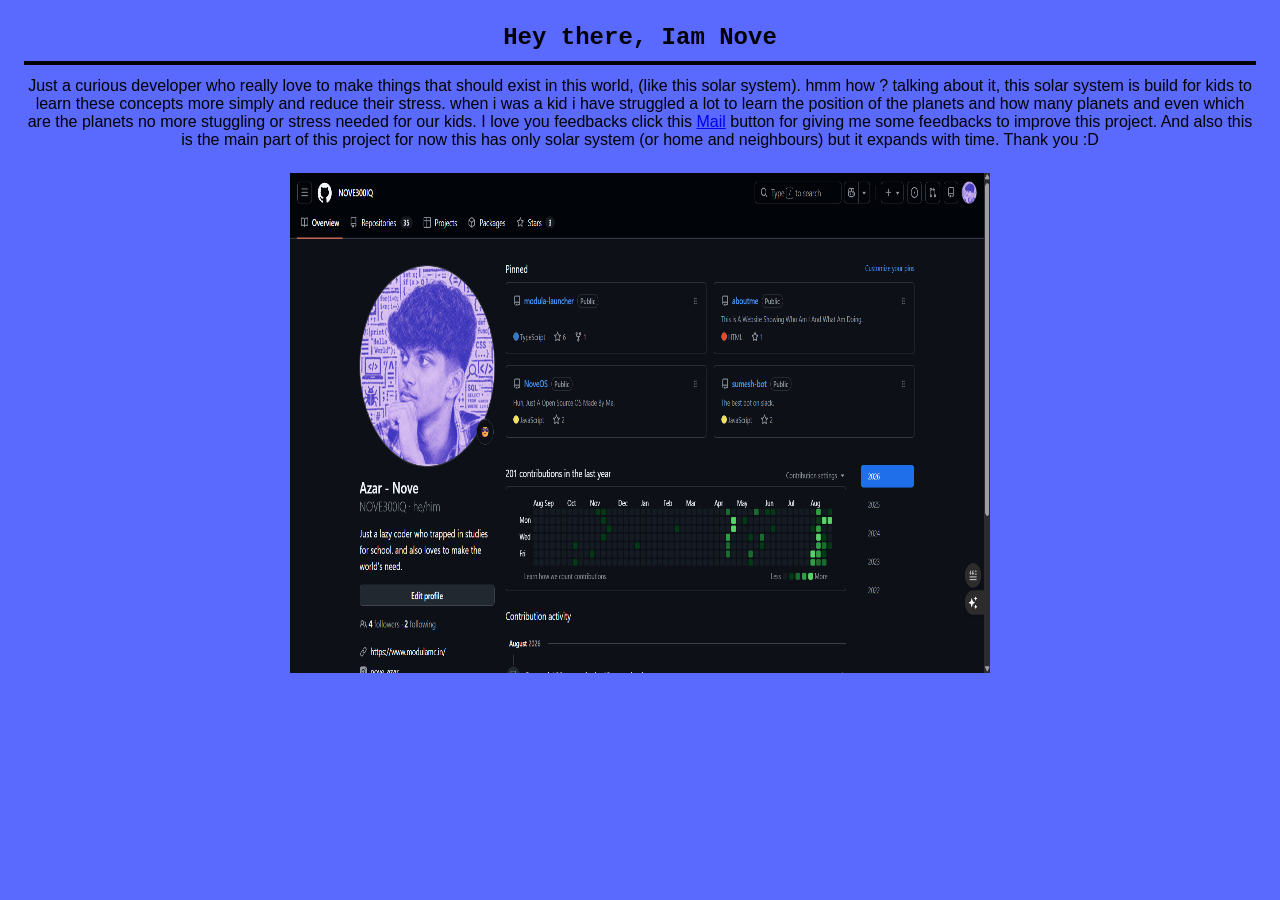
==== aboutus.html @ a037f5f3 "alldone" ====
<!DOCTYPE html>
<head>
    <title>About Us</title>
    <link rel="stylesheet" href="aboutus.css">
</head>

<body>
    <section>
        <div class="heading">
            <div class="headingtexts">
                <h1>Hey there, Iam Nove</h1>
                <div class="line"></div>
                <p>Just a curious developer who really love to make things that should exist in this world,
                (like this solar system). hmm how ? talking about it, this solar system is build for kids
                to learn these concepts more simply and reduce their stress. when i was a kid i have struggled
                a lot to learn the position of the planets and how many planets and even which are the planets
                no more stuggling or stress needed for our kids. I love you feedbacks click this <a href="mailto:azarazarzayan@gmail.com">Mail</a> button for
                giving me some feedbacks to improve this project. And also this is the main part of this project
                for now this has only solar system (or home and neighbours) but it expands with time. Thank you :D
                </p>
            </div>
        </div>
    </section>
    <section class="github">
        <div class="img-holder">
            <a href="https://github.com/NOVE300IQ"><img src="/images/github.png" alt="click me"></a>
        </div>
    </section>
</body>
---- aboutus.css ----
* {
    margin: 0;
    padding: 0;
    box-sizing: border-box;
}

body {
    background-color: rgb(90, 106, 255);
}
.headingtexts {
    text-align: center;
    margin-top: 12px;
    margin-bottom: 130px;
    padding: 12px;
    margin: 12px;
}
.headingtexts h1 {
    font-family: 'Courier New', Courier, monospace;
    font-weight: bold;
    padding-bottom: 10px;
    
}
.line {
    columns: '';
    background-color: black;
    padding: 2px;
}

.headingtexts p {
    font-family: Arial, Helvetica, sans-serif;
    font-weight: lighter;
    padding-top: 12px;
}

.img-holder img {
    display: block;
    margin: 0 auto;
    max-width: 100%;
    align-content: center;
    width: 700px;
    height: 500px;
}
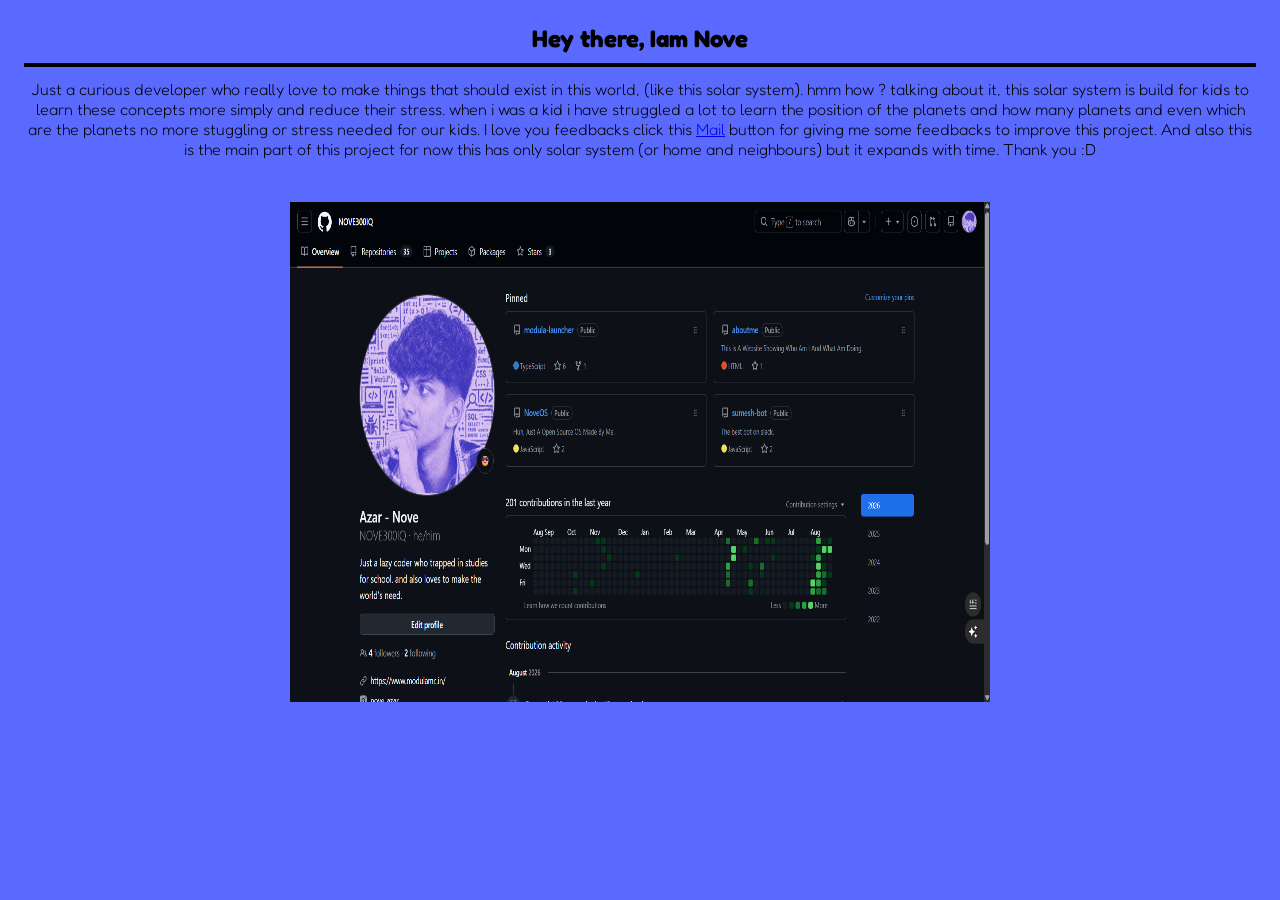
==== commit f2d1900a: "final" ====
--- a/aboutus.html
+++ b/aboutus.html
@@ -2,6 +2,7 @@
 <head>
     <title>About Us</title>
     <link rel="stylesheet" href="aboutus.css">
+    <link href="https://fonts.googleapis.com/css2?family=Fredoka:wght@400;600;700&display=swap" rel="stylesheet">
 </head>
 
 <body>
--- a/aboutus.css
+++ b/aboutus.css
@@ -5,6 +5,7 @@
 }
 
 body {
+    
     background-color: rgb(90, 106, 255);
 }
 .headingtexts {
@@ -15,7 +16,7 @@
     margin: 12px;
 }
 .headingtexts h1 {
-    font-family: 'Courier New', Courier, monospace;
+    font-family: 'Fredoka', cursive, sans-serif;
     font-weight: bold;
     padding-bottom: 10px;
     
@@ -30,6 +31,9 @@
     font-family: Arial, Helvetica, sans-serif;
     font-weight: lighter;
     padding-top: 12px;
+    font-family: 'Fredoka', cursive, sans-serif;
+    font-weight: 800px;
+    padding-bottom: 19px;
 }
 
 .img-holder img {
@@ -40,4 +44,3 @@
     width: 700px;
     height: 500px;
 }
-
